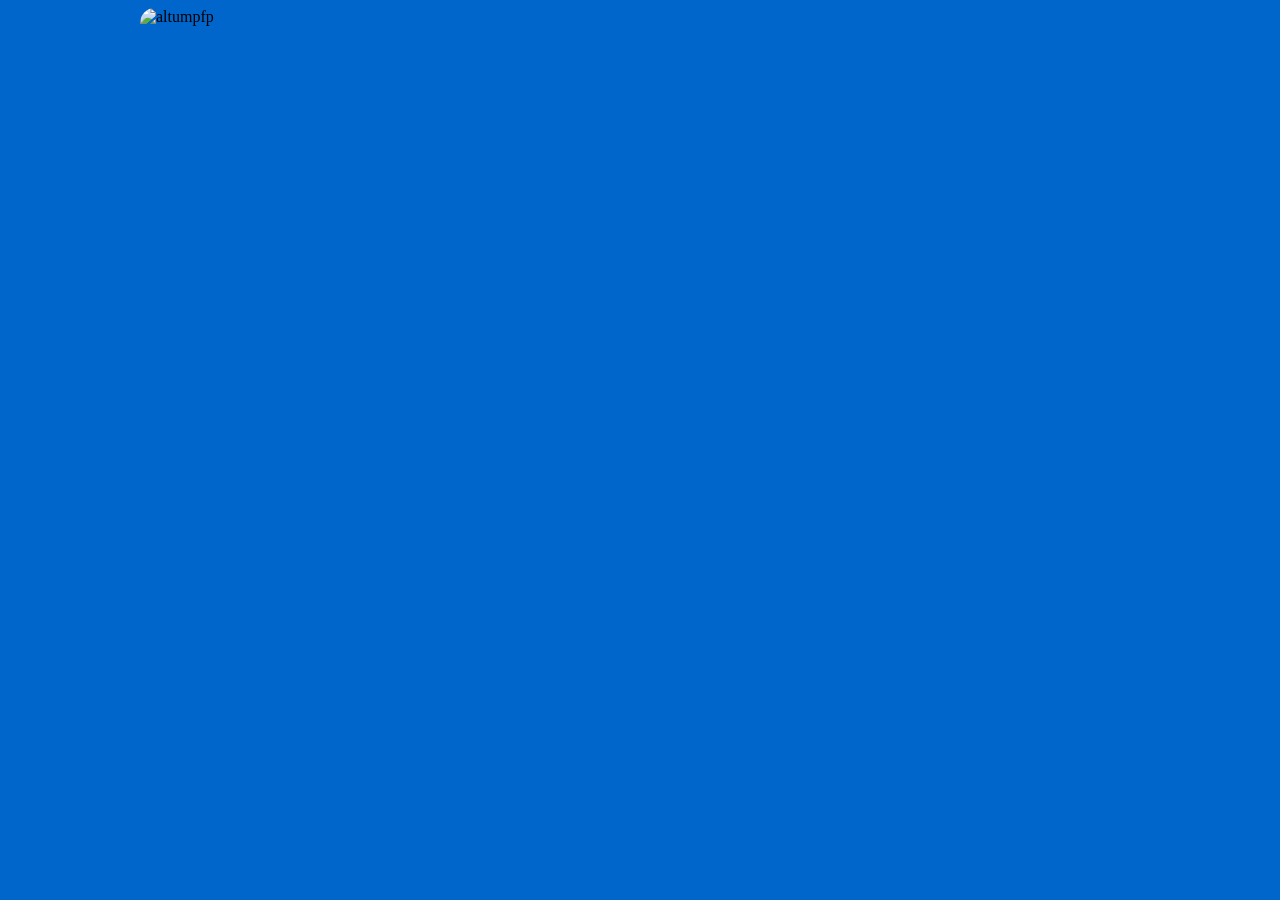
==== html/Altumttrpg.html @ b4c21979 "Add files via upload" ====
<!doctype html>
<html lang="en">
  <head>
    <meta charset="UTF-8" />
    <meta name="viewport" content="width=device-width, initial-scale=1.0" />
    <title>Document</title>
    <style>
      .logo {
        display: block;
        width: 1000px;
        height: 500px;
        margin: auto;
        border-radius: 15px;
      }

      body {
        background-color: #0066cc;
      }
    </style>
  </head>
  <body>
    <img class="logo" src="/images/altumpfp.jpg" alt="altumpfp" />
  </body>
</html>
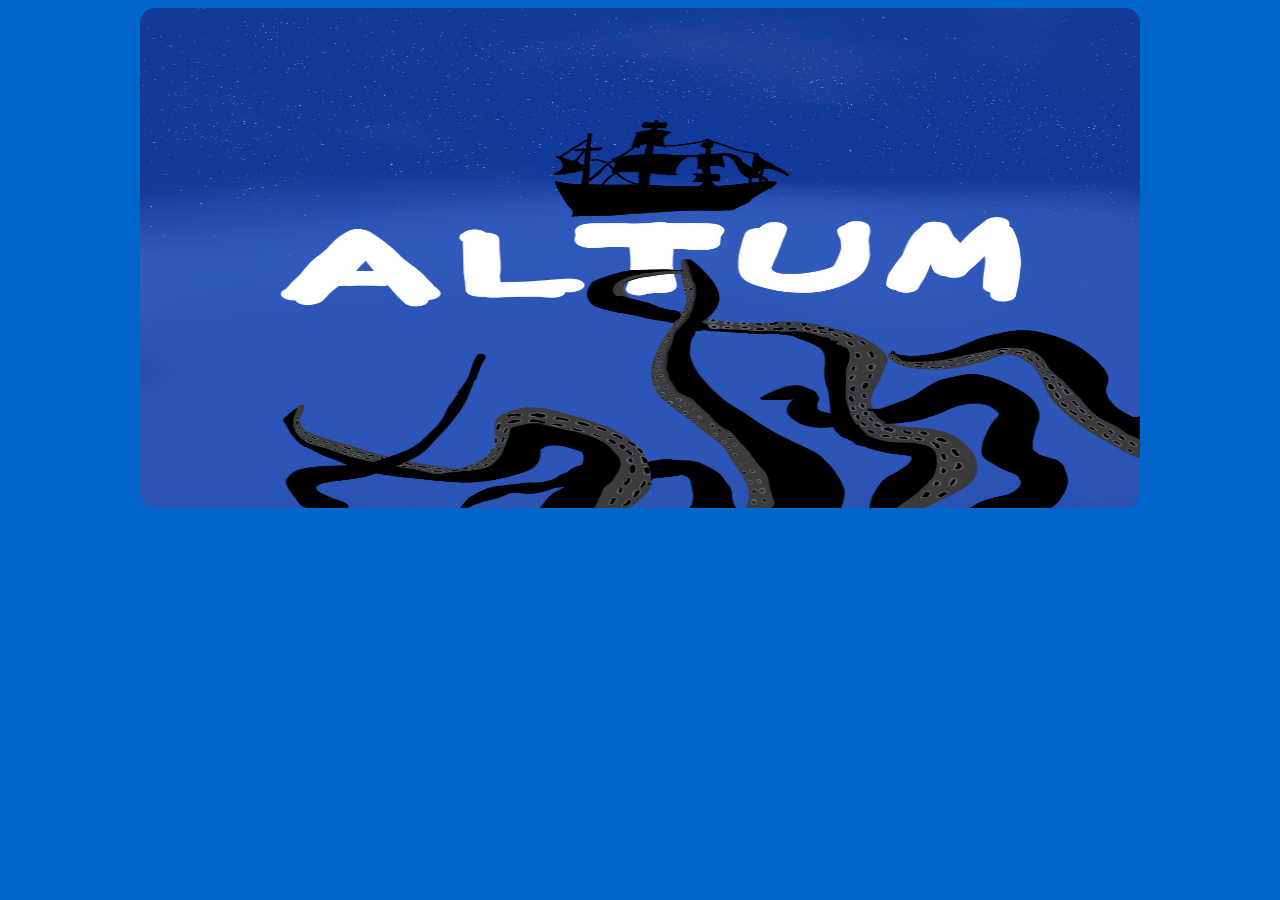
==== commit 6167501e: "Add files via upload" ====
(no text change in the page or its own stylesheets)
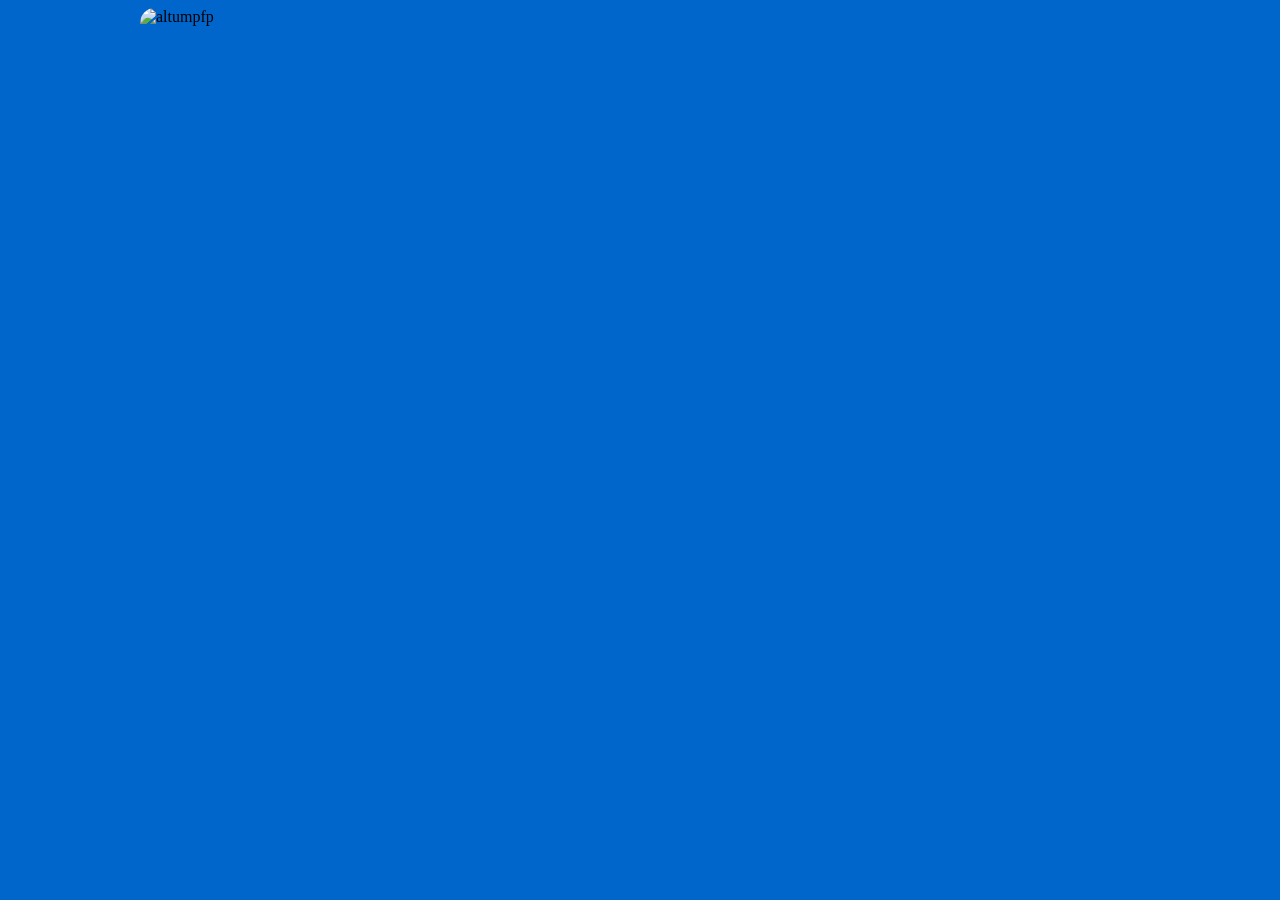
==== commit 84f21053: "Add files via upload" ====
--- a/html/Altumttrpg.html
+++ b/html/Altumttrpg.html
@@ -19,6 +19,6 @@
     </style>
   </head>
   <body>
-    <img class="logo" src="/images/altumpfp.jpg" alt="altumpfp" />
+    <img class="logo" src="/.images/altumpfp.jpg" alt="altumpfp" />
   </body>
 </html>
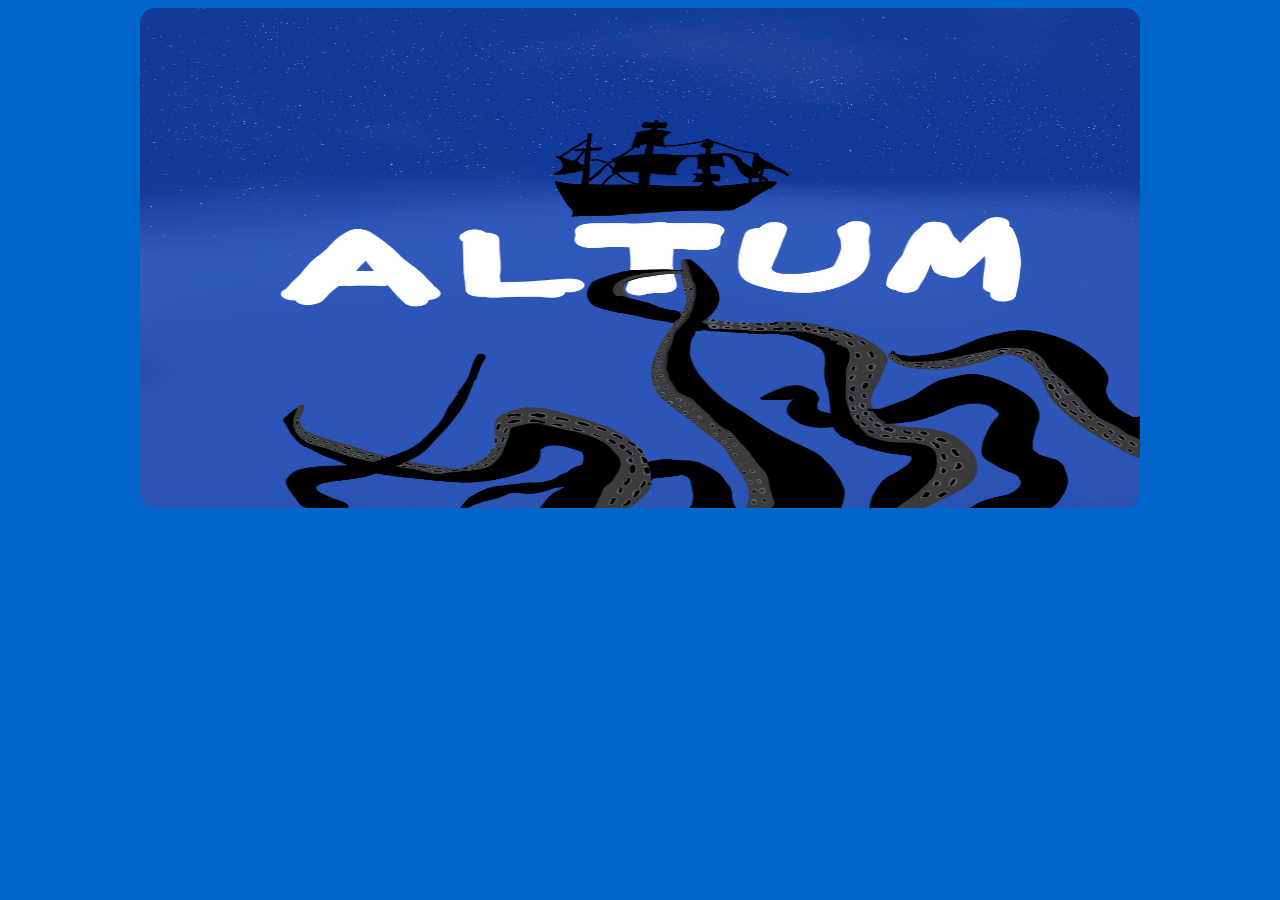
==== commit 33aff4ea: "Fix image path and clean up HTML structure Updated image source path and corrected HTML formatting." ====
--- a/html/Altumttrpg.html
+++ b/html/Altumttrpg.html
@@ -19,6 +19,7 @@
     </style>
   </head>
   <body>
-    <img class="logo" src="/.images/altumpfp.jpg" alt="altumpfp" />
+    <img class="logo" src="/images/altumpfp.jpg" alt="altumpfp"/>
   </body>
 </html>
+
